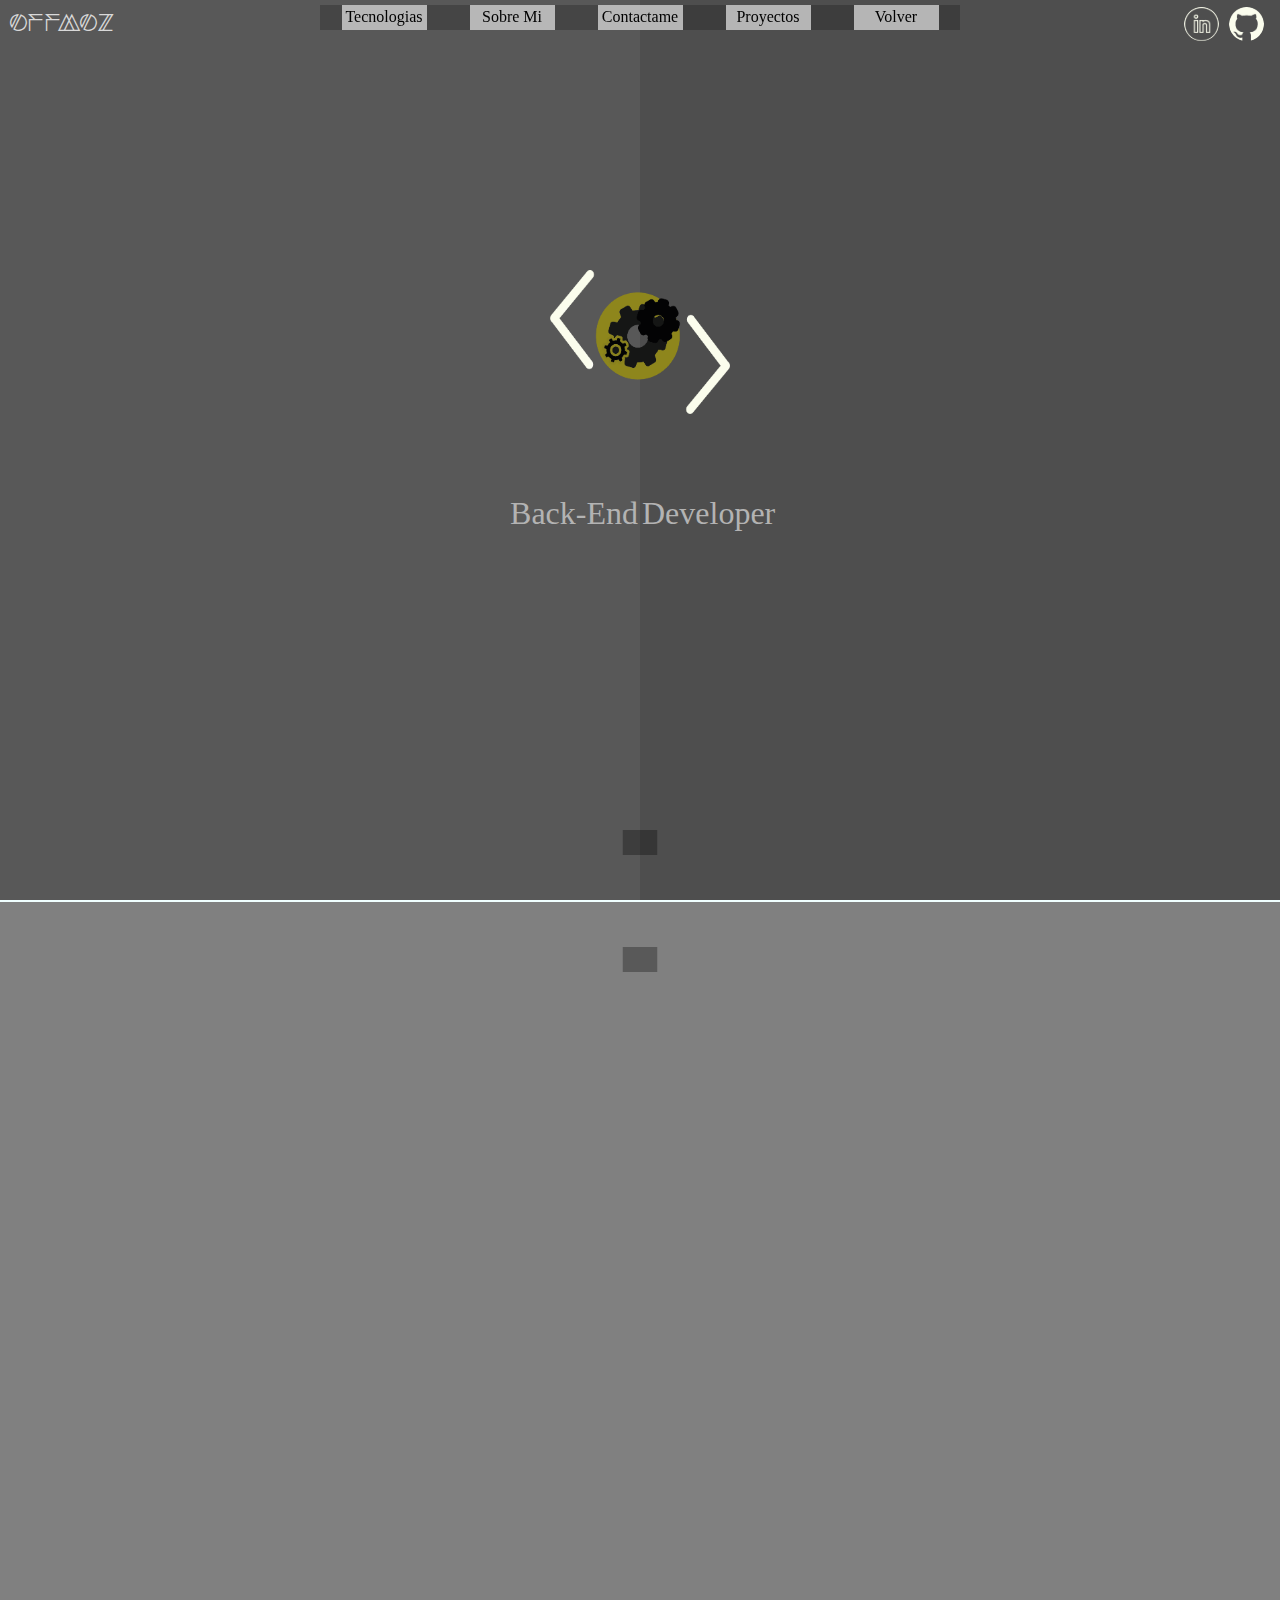
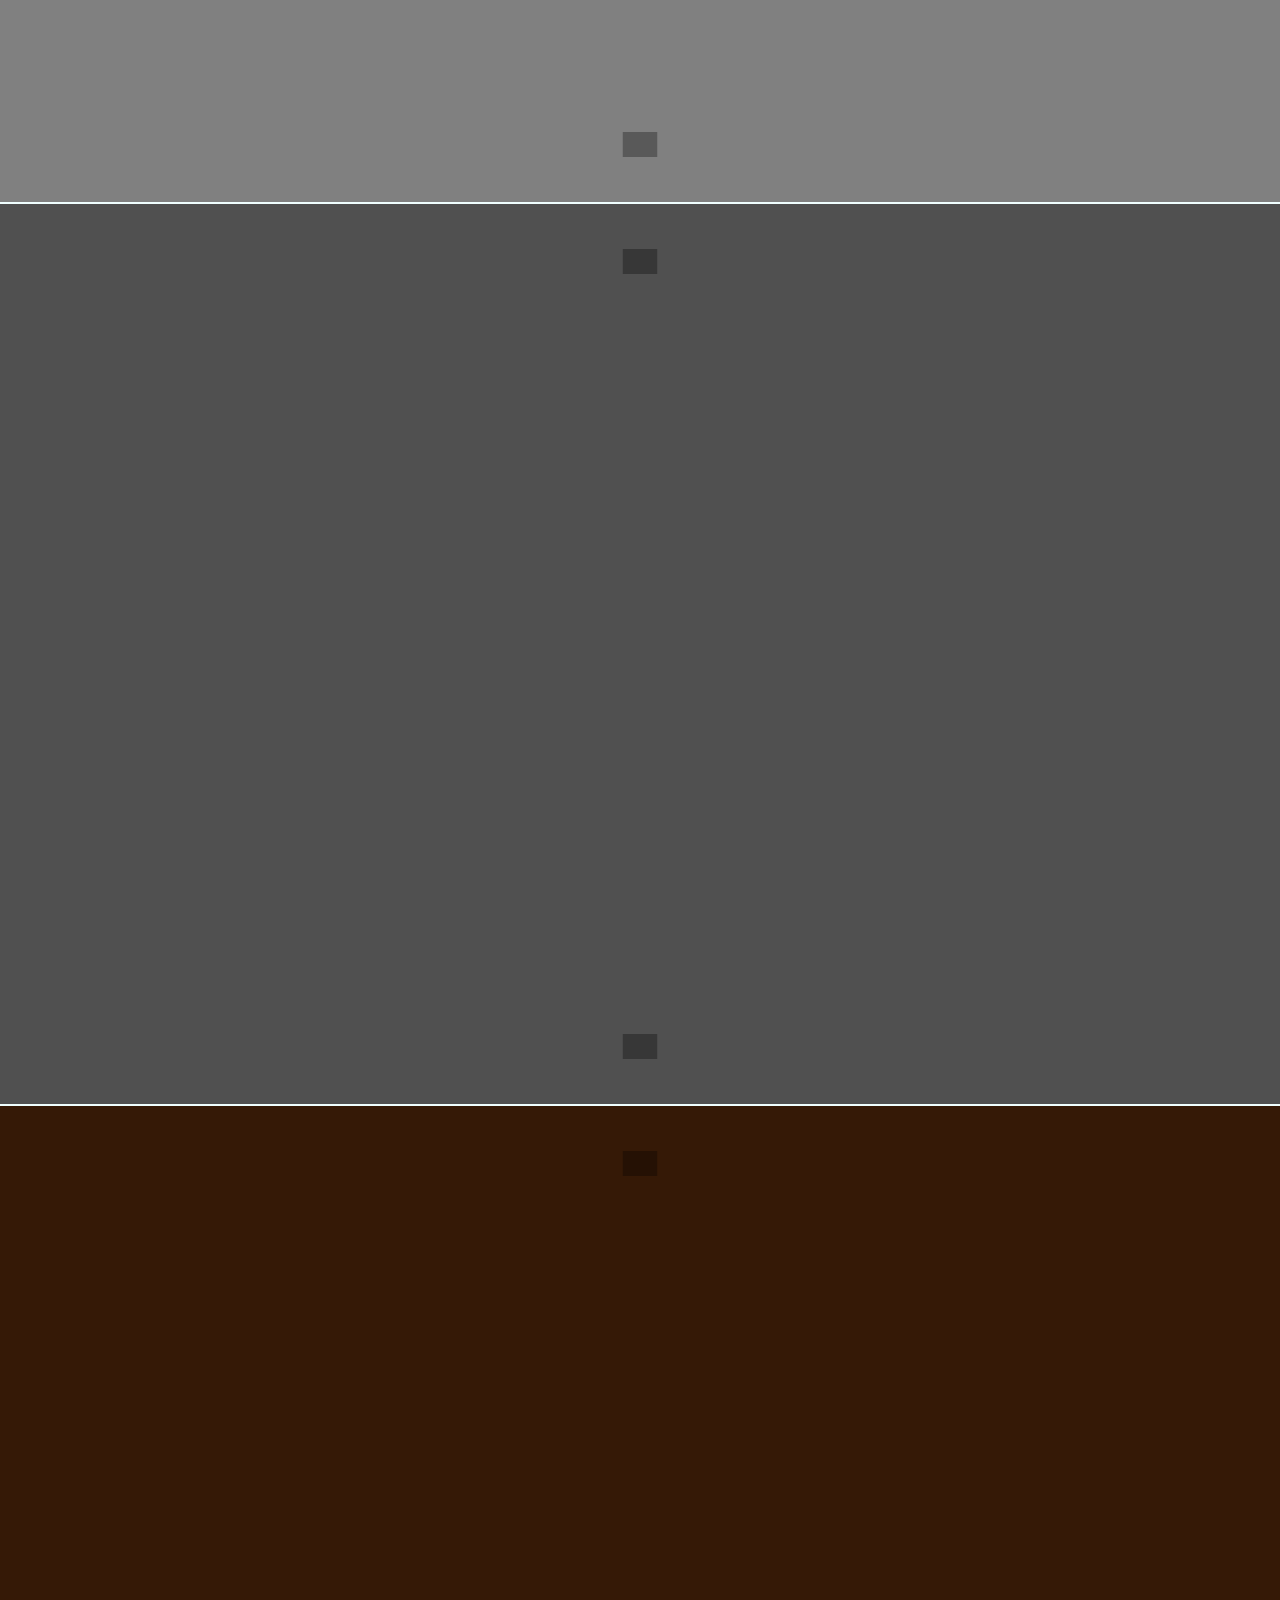
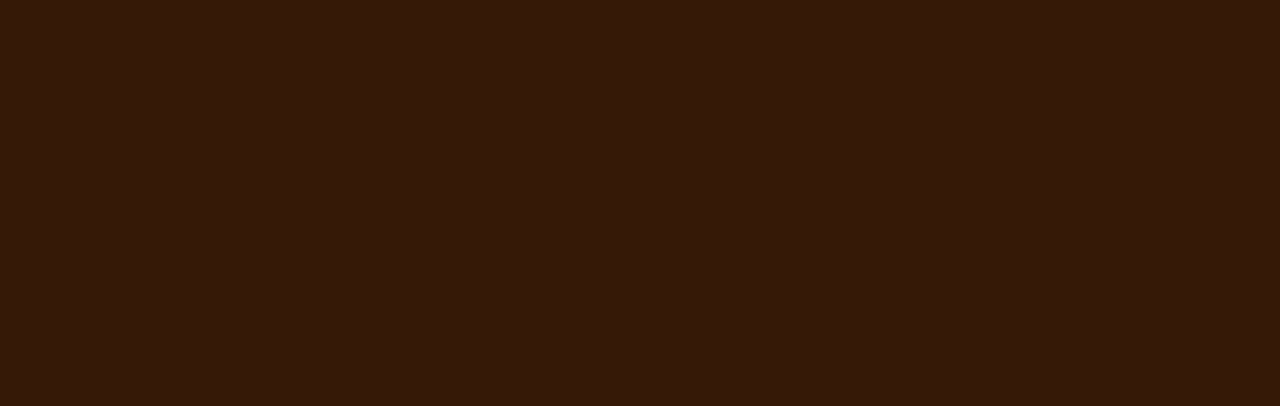
==== docs/index.html @ 3048f891 "Re-Nombre de directorios" ====
<!DOCTYPE html>
<html lang="es" id="HTML-INDEX">
    <head>
        <meta charset="UTF-8">
        <meta http-equiv="X-UA-Compatible" content="IE=edge">
        <meta name="viewport" content="width=device-width, initial-scale=1.0">
        <link rel=StyleSheet href="stl.css" type="text/css">

        <title>Portfolio</title>
    </head>

    <body>

        <div id="bar_Menu" class="bar_Menu_config">
            <div id="contenedor_Flex_BarMenu">
                <a href="#tech_Zone" class="a_BarMenu_Config">Tecnologias</a>
                <a href="#me_Zone" class="a_BarMenu_Config">Sobre Mi</a>
                <a href="mailto:lucastf@gmail.com" class="a_BarMenu_Config">Contactame</a>
                <a href="#proyects_Zone" class="a_BarMenu_Config">Proyectos</a>
                <a href="#head_zone" class="a_BarMenu_Config">Volver</a>
            </div>
        </div>

        <figure id="color_Background_A" class="config_Background">
            <p id="developer">Developer</p>
        </figure>
        <figure id="color_Background_B" class="config_Background">
            <p id="back-End">Back-End</p>
        </figure>

        <section id="head_zone">

                <div id="header_style">

                    <p id="principal_Name">Offmoz</p>


                    <div id="p_Redes">
                        <a class="URL_LinkedIn URL_Config" href="https://www.linkedin.com/in/lucastf" target="_blank"></a>
                        <a class="URL_GitHub URL_Config" href="https://github.com/Offmoz" target="_blank"></a>
                        <!--<a class="URL_Messagge" href="mailto:lucastf.11.01@gmail.com"></a>-->
                    </div>

                </div>
                <figure id="backEnd_Logo"></figure>

                <a id="boton_Relocate_tech_Zone" class="relocate-Config boton_Relocate_Down" href="#tech_Zone"></a>

        </section>





        <section id="tech_Zone" class="zone_Config">
            <a id="boton_Relocate_head_Zone" class="relocate-Config boton_Relocate_Up" href="#head_zone"></a>

            <a id="boton_Relocate_me_Zone" class="relocate-Config boton_Relocate_Down" href="#me_Zone"></a>
        </section>

        <section id="me_Zone" class="zone_Config">
            <a id="boton_Relocate_head_Zone" class="relocate-Config boton_Relocate_Up" href="#tech_Zone"></a>



            <a id="boton_Relocate_proyects_Zone" class="relocate-Config boton_Relocate_Down" href="#proyects_Zone"></a>
        </section>

        <section id="proyects_Zone" class="zone_Config">
            <a id="boton_Relocate_proyects_Zone" class="relocate-Config boton_Relocate_Up" href="#me_Zone"></a>



        </section>

    </body>
</html>
---- docs/stl.css ----
/*----------------------------                                                    CSS INDEX - HEAD_ZONE                                    --------------------------*/
/*-------------------------------------------------------------------------------------------------------------------------------------------------------------------*/
/*-------------------------------------------------------------------------------------------------------------------------------------------------------------------*/
/*-------------------------------------------------------------------------------------------------------------------------------------------------------------------*/
#HTML-INDEX {
    scroll-behavior: smooth;
    overflow: hidden;
}

@font-face {
    font-family: 'Nordic_Alternative_Regular';
    src: url('/src/Nordic_Alternative_Regular.ttf') format("truetype");
    font-weight: normal;
    font-style: normal;
}

body {
    margin: 0;
}

.config_Background {
    position: absolute;
    width: 50%;
    height: 100%;
    margin: 0%;
    z-index: -1;
}
#color_Background_A {
    right: 0;
    background-color: rgb(78, 78, 78);

}
#color_Background_B {
    left: 0;
    background-color: rgb(88, 88, 88);
}

#head_zone {
    margin: 0%;
    height: 100vh;
}
#header_style {
    padding: 10px;
}
#header_style *{
    display: inline-block;
}
#header_style p {
    margin: 0%;
}
#principal_Name {
    font-family: 'Nordic_Alternative_regular';
    font-size: 150%;

    color: rgb(217, 217, 217);
}
#p_Redes {
    float: right;
    margin: 0px;
}



.URL_Config:hover {
    background-color: rgba(182, 220, 255, 0.378);

}
.URL_Config {

    transition: 300ms ease;
    height: 34px;
    width: 35px;
    background-size: cover;
    border-radius: 17px;
    margin: -3px 6px 0px 0px;

}
.URL_GitHub {

    background-image: url('Images/Icons/GitHubLogo.png');

}
.URL_LinkedIn {

    background-image: url('Images/Icons/LinkedInLogo.png');

}
.URL_Messagge {

    height: 30px;
    width: 35px;
    background-size: cover;
    background-image: url('Images/Icons/MensaggeIcon.png')

}


#backEnd_Logo {

    position: absolute;

    width: 180px;
    height: 144px;
    top: 30%;
    left: 50%;
    transform: translateX(-50%);

    margin: 0;

    background-size: 100% 100%;
    background-image: url('Images/Icons/BackEndIcon.png');


    z-index: 3;

}
#back-End {

    position: absolute;

    margin: 0;

    right: 2px;
    top: 55%;

    color: rgb(179, 179, 179);

    font-size: 2rem;

    z-index: 3;


}
#developer {

    position: absolute;

    margin: 0;

    left: 2px;
    top: 55%;

    color: rgb(179, 179, 179);

    font-size: 2rem;

    z-index: 3;


}


.relocate-Config {
    position: absolute;

    width: 35px;
    height: 25px;

    left: 50%;
    transform: translateX(-50%);

}
.boton_Relocate_Down {
    transition: 300ms ease;
    clip-path: polygon(0 0, 100% 0, 100% 100%, 0 100%);

    background-color: rgba(0, 0, 0,0.300);
    bottom: 5%;
}
.boton_Relocate_Down:hover{
    clip-path: polygon(0 0, 100% 0, 50% 100%, 50% 100%);
}

.boton_Relocate_Up {

    transition: 300ms ease;
    clip-path: polygon(0 0, 100% 0, 100% 100%, 0 100%);

    background-color: rgba(0, 0, 0, 0.300);
    top: 5%;

}
.boton_Relocate_Up:hover{
    clip-path: polygon(50% 0, 50% 0, 100% 100%, 0 100%);
}


/*
#limit_seccion_head {

    position: absolute;
    margin: 0%;
    right: 0px;
    bottom: 0px;
    z-index: 100;

    width: 100%;
    height: 5px;
    background-color: rgb(251,253,240);

}
*/
/*----------------------------                                                    CSS INDEX - TECH_ZONE                                    --------------------------*/
/*-------------------------------------------------------------------------------------------------------------------------------------------------------------------*/
/*-------------------------------------------------------------------------------------------------------------------------------------------------------------------*/
/*-------------------------------------------------------------------------------------------------------------------------------------------------------------------*/

.zone_Config {

    position: relative;
    height: 100vh;
    margin: 0;
    border-top: 2.5px solid azure;



}
#tech_Zone {

    background-color: gray;

}
#me_Zone {

    background-color: rgb(80, 80, 80);

}
#proyects_Zone {

    background-color: rgb(53, 25, 6);

}

#bar_Menu {

    position: fixed;
    z-index: 3;

    top: 5px;
    left: 50%;
    transform: translateX(-50%);
    text-align: center;
    text-decoration: none;

    width: 50%;
    height: 25px;

    margin: 0;

    background-color: rgba(0, 0, 0, 0.213);

}
#contenedor_Flex_BarMenu {

    display: flex;
    justify-content: space-around;

}
.a_BarMenu_Config {

    transition: all 300ms ease;

    text-decoration: none;
    text-align: center;
    box-sizing: border-box;
    color: black;

    padding: 3.3px;

    height: 25px;
    width: 85px;

    background-color: rgba(238, 238, 238, 0.679);

}

.a_BarMenu_Config:hover {

    color: rgba(135, 127, 27, 0.515);

    background-color: rgb(238, 238, 238);

}
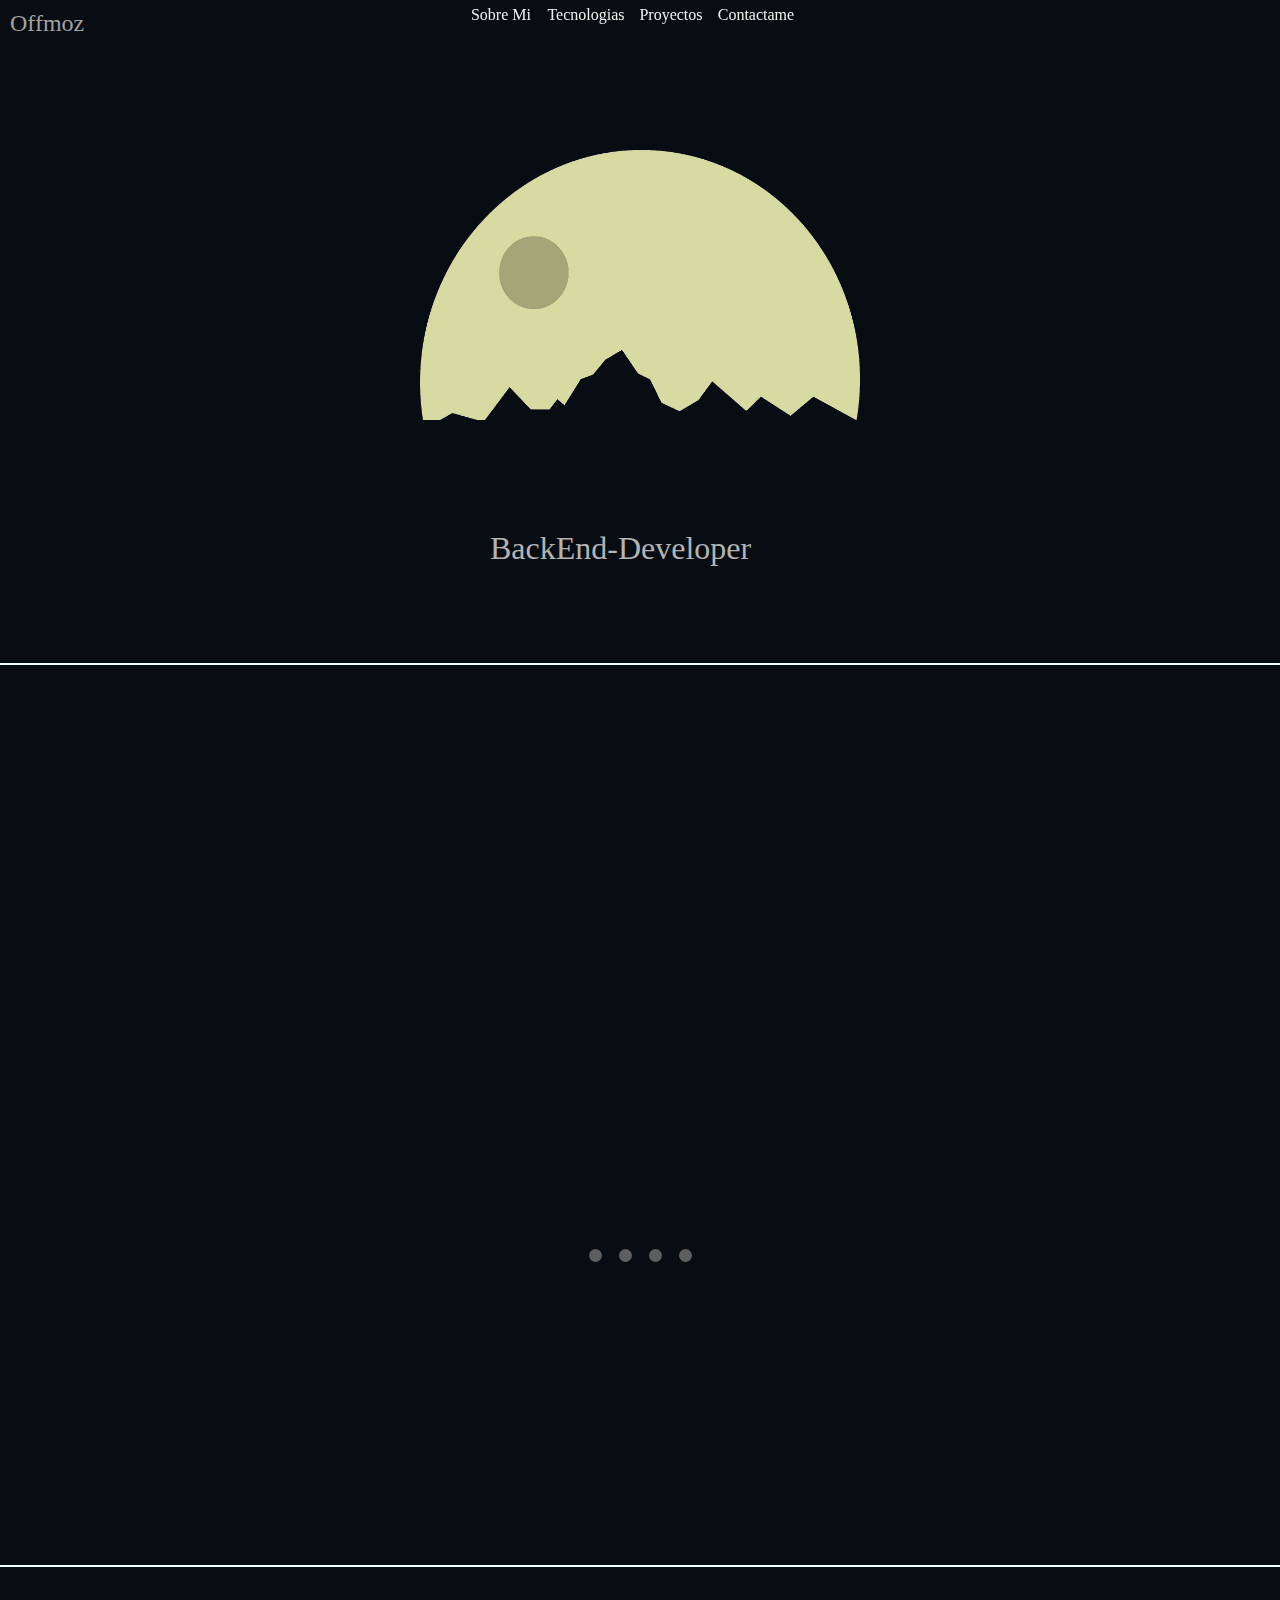
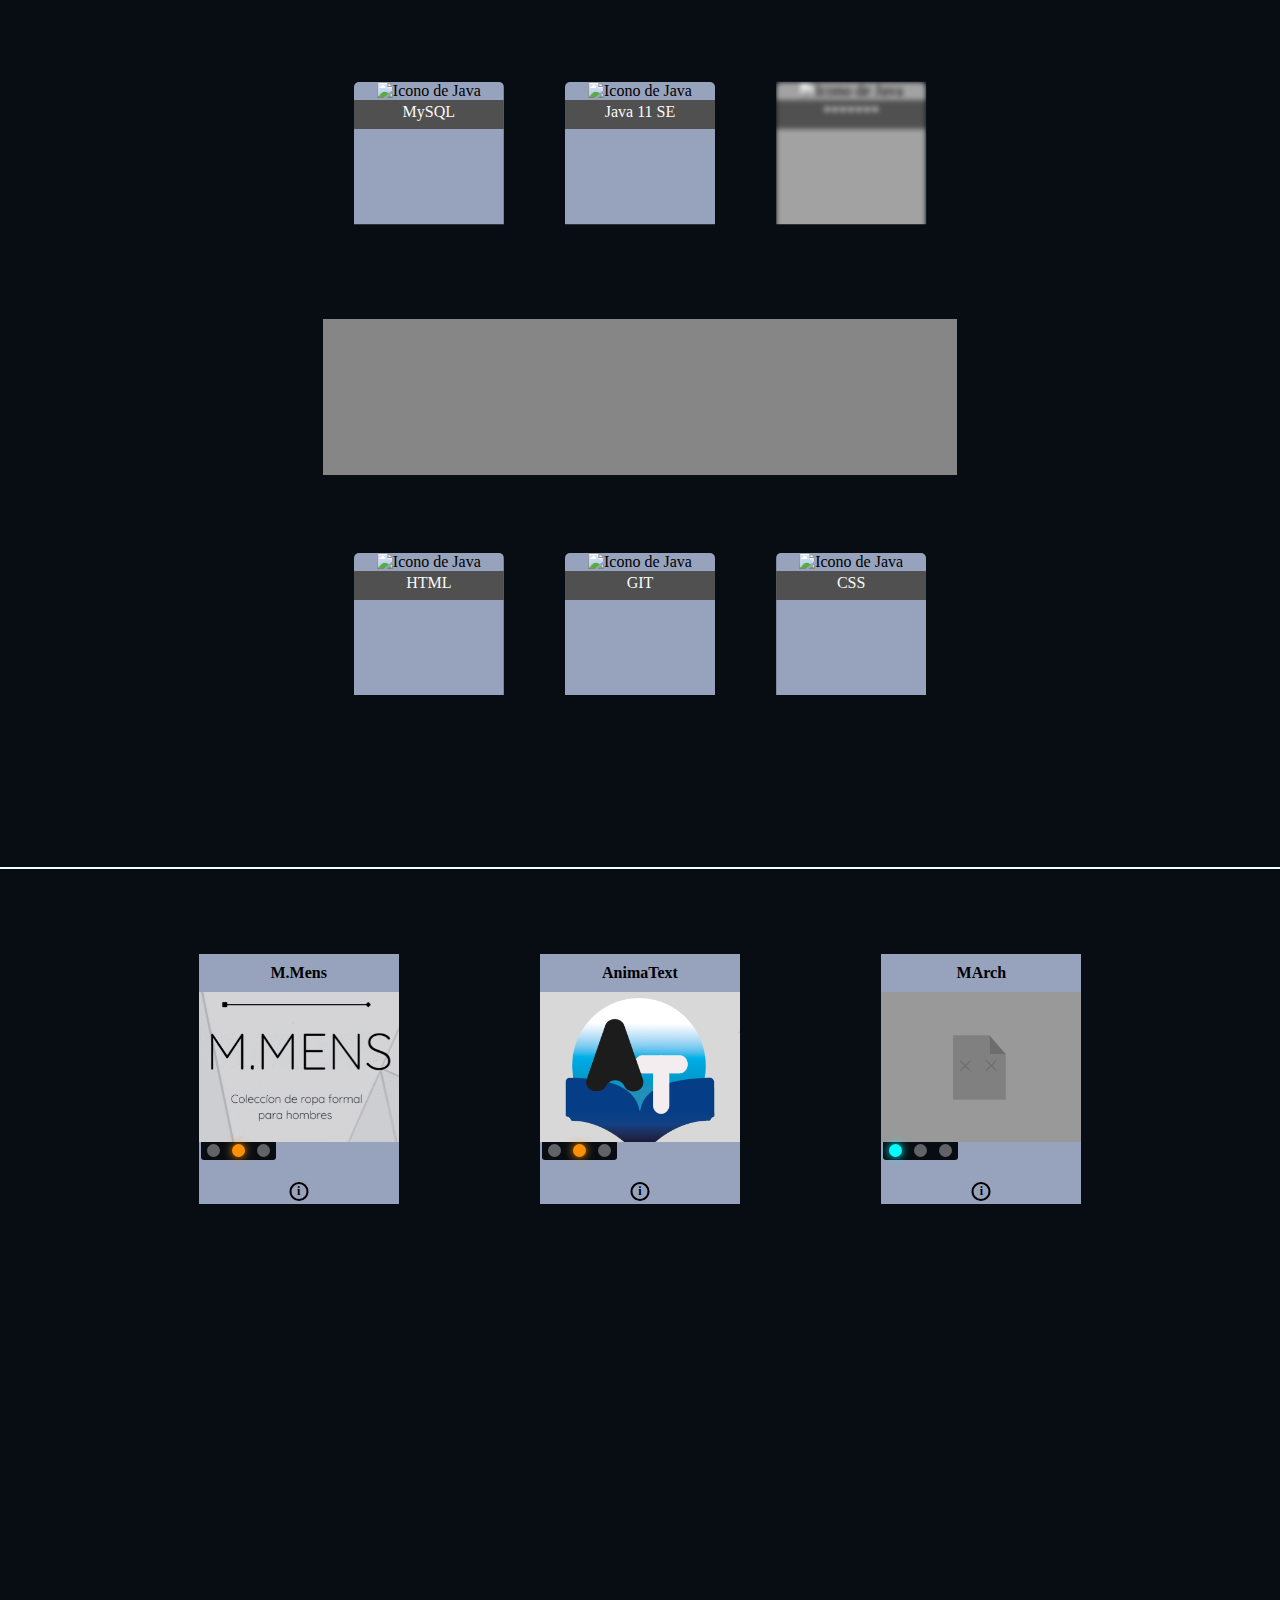
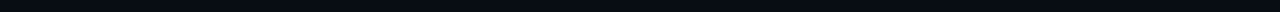
==== commit 6023e09c: "Nuevo estilo dado a la pagina con exito" ====
--- a/docs/index.html
+++ b/docs/index.html
@@ -1,77 +1,222 @@
 <!DOCTYPE html>
 <html lang="es" id="HTML-INDEX">
+
     <head>
         <meta charset="UTF-8">
         <meta http-equiv="X-UA-Compatible" content="IE=edge">
         <meta name="viewport" content="width=device-width, initial-scale=1.0">
-        <link rel=StyleSheet href="stl.css" type="text/css">
-
+        <link rel=StyleSheet href="css/index_Style.css" type="text/css">
         <title>Portfolio</title>
     </head>
 
     <body>
 
-        <div id="bar_Menu" class="bar_Menu_config">
-            <div id="contenedor_Flex_BarMenu">
+        <nav id="bar_Menu" class="bar_Menu_config">
+            <div class="contenedor_Flex_BarMenu">
+                <a href="#me_Zone" class="a_BarMenu_Config">Sobre Mi</a>
                 <a href="#tech_Zone" class="a_BarMenu_Config">Tecnologias</a>
+                <a href="#proyects_Zone" class="a_BarMenu_Config">Proyectos</a>
+                <a href="mailto:lucastf@gmail.com" class="a_BarMenu_Config">Contactame</a>
+            </div>
+        </nav>
+        <nav id="bar_Menu_Buttom_641px" class="bar_Menu_config_641px display_641px">
+            <input class="display_None" id="list_Bar_Menu_Opener" name="list_Bar_Menu" type="radio">
+            <label id="label_Icon_BarMenuOpener" for="list_Bar_Menu_Opener"></label>
+            <!-- <label id="label_Icon_BarMenuOpener" for="list_Bar_Menu_Opener">AAAA</label> -->
+            <div class="bar_Menu_641px">
+                <input class="display_None" id="list_Bar_Menu_Closer" name="list_Bar_Menu" type="radio">
+                <label id="label_Closer_Button" for="list_Bar_Menu_Closer">x</label>
                 <a href="#me_Zone" class="a_BarMenu_Config">Sobre Mi</a>
+                <a href="#tech_Zone" class="a_BarMenu_Config">Tecnologias</a>
+                <a href="#proyects_Zone" class="a_BarMenu_Config">Proyectos</a>
                 <a href="mailto:lucastf@gmail.com" class="a_BarMenu_Config">Contactame</a>
-                <a href="#proyects_Zone" class="a_BarMenu_Config">Proyectos</a>
-                <a href="#head_zone" class="a_BarMenu_Config">Volver</a>
-            </div>
-        </div>
-
-        <figure id="color_Background_A" class="config_Background">
-            <p id="developer">Developer</p>
-        </figure>
-        <figure id="color_Background_B" class="config_Background">
-            <p id="back-End">Back-End</p>
-        </figure>
-
+            </div>
+        </nav>
         <section id="head_zone">
-
-                <div id="header_style">
-
-                    <p id="principal_Name">Offmoz</p>
-
-
-                    <div id="p_Redes">
-                        <a class="URL_LinkedIn URL_Config" href="https://www.linkedin.com/in/lucastf" target="_blank"></a>
-                        <a class="URL_GitHub URL_Config" href="https://github.com/Offmoz" target="_blank"></a>
-                        <!--<a class="URL_Messagge" href="mailto:lucastf.11.01@gmail.com"></a>-->
-                    </div>
-
+            <img id="moon_Art" src="src/Images/BackGrounds/Moon.png" alt="">
+            <div id="header_style">
+                <p id="principal_Name">Offmoz</p>
+                <nav id="p_Redes" class="display_None_641px">
+                    <a class="URL_LinkedIn URL_Config" href="https://www.linkedin.com/in/lucastf" target="_blank"></a>
+                    <a class="URL_GitHub URL_Config" href="https://github.com/Offmoz" target="_blank"></a>
+                </nav>
+            </div>
+            <figure id="backEnd">BackEnd-Developer</figure>
+        </section>
+        <section id="me_Zone" class="zone_Config">
+            <div id="fondo_MeZone" class="background_Image_Config"></div>
+            <input id="metas_Proyectos_B" class="display_None" type="radio" name="me_Target"></input>
+            <input id="general_Me_B" class="display_None" type="radio" name="me_Target"></input>
+            <input id="gustos_Me_B" class="display_None" type="radio" name="me_Target"></input>
+            <input id="estudios_Trabajos_Experiencias_B" class="display_None" type="radio" name="me_Target"></input>
+            <div id="buttons_Content_Flex">
+                <label id="label_Proyectos" for="metas_Proyectos_B" class="me_Switch_Buttons"></label>
+                <label for="general_Me_B" class="me_Switch_Buttons"></label>
+                <label for="gustos_Me_B" class="me_Switch_Buttons"></label>
+                <label for="estudios_Trabajos_Experiencias_B" class="me_Switch_Buttons"></label>
+            </div>
+            <figure id="metas_Proyectos" class="targets_Me_Config">
+                <p>
+                    Como proyecto personal, quiero encontrarme con mi
+                    actual pareja, la cual vive lejos de mi.<br>
+                    Nosotros comenzamos a estudiar con esos fines
+                    buscando un trabajo con esto que nos fascina.
+                </p>
+
+                <br>
+                <p>
+                    Mi proyecto como desarrollador java, principalmente es
+                    "AnimaText", el cual es un programa que redacta o cuenta
+                    cualquier histoia de forma dinamica y divertida.<br>
+                    Lo que busco con el es darles a los lectores, un nuevo
+                    mundo en el cual adentrarse.
+                </p>
+
+                <br>
+                <p>
+                    "HeavenFall" se llamaba un pequeño videojuego de rol
+                    que de interfal tenia la CMD.<br>
+                    Fue mi primer proyecto, desarrollado en C++ con unas cuantas
+                    horas invertidas.
+                </p>
+            </figure>
+            <figure id="general_Me" class="targets_Me_Config">
+                <p>2</p>
+            </figure>
+            <figure id="gustos_Me" class="targets_Me_Config">
+                <p>3</p>
+            </figure>
+            <figure id="estudios_Trabajos_Experiencias" class="targets_Me_Config">
+                <p>4</p>
+            </figure>
+            <!-- <a id="boton_Relocate_tech_Zone" class="relocate-Config boton_Relocate_Down" href="#tech_Zone"></a> -->
+        </section>
+        <section id="tech_Zone" class="zone_Config">
+            <div id="fondo_TechZone" class="background_Image_Config"></div>
+            <!-- <a id="boton_Relocate_proyects_Zone" class="relocate-Config boton_Relocate_Up" href="#me_Zone"></a> -->
+            <div id="content_Flex_Flexs">
+                <div id="content_Tech_A"class="tech_Content_Flex">
+                    <div id="MYSQL_Tech" class="tech_Target_Config">
+                        <img class="iconTech" src="/docs/src/Images/portTechs/mySQL_Tech.png" alt="Icono de Java">
+                        <p class="nameTech">MySQL</p>
+                    </div>
+                    <div id="java_Tech" class="tech_Target_Config">
+                        <img class="iconTech" src="/docs/src/Images/portTechs/javaTech.png" alt="Icono de Java">
+                        <p class="nameTech">Java 11 SE</p>
+                    </div>
+                    <div id="JavaScript_Tech" class="tech_Target_Config">
+                        <img class="iconTech" src="/docs/src/Images/portTechs/javaScript_Tech.png" alt="Icono de Java">
+                        <p class="nameTech">*******</p>
+                    </div>
                 </div>
-                <figure id="backEnd_Logo"></figure>
-
-                <a id="boton_Relocate_tech_Zone" class="relocate-Config boton_Relocate_Down" href="#tech_Zone"></a>
-
-        </section>
-
-
-
-
-
-        <section id="tech_Zone" class="zone_Config">
-            <a id="boton_Relocate_head_Zone" class="relocate-Config boton_Relocate_Up" href="#head_zone"></a>
-
-            <a id="boton_Relocate_me_Zone" class="relocate-Config boton_Relocate_Down" href="#me_Zone"></a>
-        </section>
-
-        <section id="me_Zone" class="zone_Config">
-            <a id="boton_Relocate_head_Zone" class="relocate-Config boton_Relocate_Up" href="#tech_Zone"></a>
-
-
-
-            <a id="boton_Relocate_proyects_Zone" class="relocate-Config boton_Relocate_Down" href="#proyects_Zone"></a>
-        </section>
-
+                <figure class="info_Config">
+                </figure>
+                <div id="content_Tech_B" class="tech_Content_Flex">
+                    <div id="HTML_Tech" class="tech_Target_Config">
+                        <img class="iconTech" src="/docs/src/Images/portTechs/htmlTech.png" alt="Icono de Java">
+                        <p class="nameTech">HTML</p>
+                    </div>
+                    <div id="GIT_Tech" class="tech_Target_Config">
+                        <img class="iconTech" src="/docs/src/Images/portTechs/gitTech.png" alt="Icono de Java">
+                        <p class="nameTech">GIT</p>
+                    </div>
+                    <div id="CSS_Tech" class="tech_Target_Config">
+                        <img class="iconTech" src="/docs/src/Images/portTechs/cssTech.png" alt="Icono de Java">
+                        <p class="nameTech">CSS</p>
+                    </div>
+                </div>
+            </div>
+            <!-- <a id="boton_Relocate_proyects_Zone" class="relocate-Config boton_Relocate_Down" href="#proyects_Zone"></a> -->
+        </section>
         <section id="proyects_Zone" class="zone_Config">
-            <a id="boton_Relocate_proyects_Zone" class="relocate-Config boton_Relocate_Up" href="#me_Zone"></a>
-
-
-
-        </section>
-
+            <div id="fondo_ProyectZone" class="background_Image_Config"></div>
+            <span id="proyect_Content_Flex">
+                <article class="gadget_Proyect_Config">
+                    <h4>M.Mens</h4>
+                    <img class="proyect_Image" src="src/Images/Proyect Images/M_Mens_Proyect.PNG" alt="Captura del Home de M.Mens">
+                    <figure class="status_Proyect_Bar">
+                        <figure class="status_Proyect_Circle_Null circle_Status_Config"></figure>
+                        <figure class="status_Proyect_Circle_Progress circle_Status_Config"></figure>
+                        <figure class="status_Proyect_Circle_Null circle_Status_Config"></figure>
+                    </figure>
+                    <nav class="url_Gadgets">
+                        <a class="URL_GitHub" href="https://github.com/Offmoz" target="_blank"></a>
+                    </nav>
+                    <p id="info_MensI" class="info_i">
+                        i
+                        <p id="info_Mens" class="info_Target">
+                            <br>
+                            Tienda de ropa formal.<br>
+                            <br>
+                            Un proyecto hecho entre<br>
+                            4 personas, esta en<br>
+                            proceso de ser una tienda<br>
+                            virtual de ropa para<br>
+                            hombres<br>
+                            <br>
+                            Esta hecho con:<br>
+                            HTML.<br>
+                            CSS.<br>
+                            JS.<br>
+                            BD SQL.<br>
+                        </p>
+                    </p>
+                </article>
+                <article class="gadget_Proyect_Config">
+                    <h4>AnimaText</h4>
+                    <img class="proyect_Image" src="src/Images/Proyect Images/AnimaText_Proyect.png" alt="Captura del Home de M.Mens">
+                    <figure class="status_Proyect_Bar">
+                        <figure class="status_Proyect_Circle_Null circle_Status_Config"></figure>
+                        <figure class="status_Proyect_Circle_Progress circle_Status_Config"></figure>
+                        <figure class="status_Proyect_Circle_Null circle_Status_Config"></figure>
+                    </figure>
+                    <nav class="url_Gadgets">
+                        <a class="URL_GitHub" href="https://github.com/Offmoz" target="_blank"></a>
+                    </nav>
+                    <p id="info_MensI" class="info_i">
+                        i
+                        <p id="info_Mens" class="info_Target">
+                            <br>
+                            Redactador dinamico.<br>
+                            Este programa esta <br>
+                            hecho para lectores <br>
+                            que quieran probar algo<br>
+                            nuevo a la hora de ver<br>
+                            sus hitorias.<br>
+                            <br>
+                            Esta hecho con:<br>
+                            Java (no frameworks).<br>
+                        </p>
+                    </p>
+                </article>
+                <article class="gadget_Proyect_Config">
+                    <h4>MArch</h4>
+                    <img class="proyect_Image" src="src/Images/BackGrounds/ErrImg.png" alt="Captura del Home de M.Mens">
+                    <figure class="status_Proyect_Bar">
+                        <figure class="status_Proyect_Circle_Idea  circle_Status_Config"></figure>
+                        <figure class="status_Proyect_Circle_Null circle_Status_Config"></figure>
+                        <figure class="status_Proyect_Circle_Null circle_Status_Config"></figure>
+                    </figure>
+                    <p id="info_MensI" class="info_i">
+                        i
+                        <p id="info_Mens" class="info_Target">
+                            <br>
+                            MArch es un gestor de<br>
+                            arcivos en carpetas,<br>
+                            basicamente te ordena<br>
+                            la carpeta que<br>
+                            selecciones y mueve<br>
+                            los archivos de forma<br>
+                            odenada a la ruta que<br>
+                            tengas a disposicion<br>
+                            filtrando entre<br>
+                            extenciones<br>
+                            <br>
+                            Estara hecho con Java.
+                        </p>
+                    </p>
+                </article>
+            </span>
+        </section>
     </body>
 </html>--- a/docs/css/index_Style.css
+++ b/docs/css/index_Style.css
@@ -0,0 +1,654 @@
+/*----------------------------                                                    CSS INDEX - HEAD_ZONE                                    --------------------------*/
+/*-------------------------------------------------------------------------------------------------------------------------------------------------------------------*/
+/*-------------------------------------------------------------------------------------------------------------------------------------------------------------------*/
+/*-------------------------------------------------------------------------------------------------------------------------------------------------------------------*/
+#HTML-INDEX {
+    scroll-behavior: smooth;
+
+}
+
+:root {
+    --general-Background-Color: rgb( 8, 13, 19);
+
+    --status-Color-Shadow-Completed: 0 0 10px rgb(0, 255, 0);
+    --status-Color-Completed: rgb(0, 255, 0);
+
+    --status-Color-Shadow-Progress: 0 0 10px rgb(255, 145, 0);
+    --status-Color-Progress: rgb(255, 145, 0);
+
+    --status-Color-Shadow-Idea: 0 0 10px rgb(0, 255, 255);
+    --status-Color-Idea: rgb(0, 255, 255);
+
+    --status-Color-Null: rgba(172, 172, 172, 0.548);
+
+    --gadgets-Color: #97a3bd;
+}
+
+@font-face {
+    font-family: 'QuickSandM';
+    src: url('/docs/src/Fonts/Ttf/Quicksand.ttf') format("truetype");
+    font-weight: normal;
+    font-style: normal;
+}
+@font-face {
+    font-family: 'Nordic_Alternative_Regular';
+    src: url('/docs/src/Fonts/Ttf/Nordic_Alternative_Regular.ttf') format("truetype");
+    font-weight: normal;
+    font-style: normal;
+}
+@font-face {
+    font-family: 'Flow_Rounded';
+    src: url('/docs/src/Fonts/Ttf/FlowRounded.ttf') format("truetype");
+    font-weight: normal;
+    font-style: normal;
+}
+
+body {
+    font-family: 'QuickSandM';
+    margin: 0;
+}
+
+.display_None {
+    display: none;
+}
+
+.background_Image_Config {
+    position: absolute;
+    height: 100%;
+    width: 100%;
+    z-index: -1;
+}
+
+#bar_Menu {
+    position: fixed;
+    z-index: 100;
+    top: 1px;
+    left: 49.1%;
+    transform: translateX(-50%);
+    text-align: center;
+    text-decoration: none;
+    width: 50%;
+    max-width: 340px;
+    height: 30px;
+    margin: 0;
+    background-color: rgba(255, 255, 255, 0);
+}
+#bar_Menu_Buttom_641px {
+    position: fixed;
+    z-index: 3;
+    left: 100%;
+    transform: translateX(-100%);
+    width: 35px;
+    height: 40px;
+    margin: 0;
+    padding-left: 11px;
+    background-color: rgba(0, 0, 0, 0);
+}
+#label_Icon_BarMenuOpener {
+    display: inline-block;
+    margin: 0 0 40px -11px;
+    width: 45px;
+    height: 34px;
+    cursor: pointer;
+    background-size: 100% 100%;
+    background-image: url('/docs/src/Images/Icons/list_Icon.png');
+    /* -webkit-user-select: none;
+    -moz-user-select: none;
+    -ms-user-select: none;
+    user-select: none; */
+}
+.bar_Menu_641px {
+    position: absolute;
+    display: flex;
+    flex-direction: column;
+    justify-content: space-around;
+    transition: all 300ms ease;
+    top: 0;
+    left: 46px;
+    width: 200px;
+    height: 250px;
+    background-color: rgba(179, 179, 179, 0);
+    text-align: center;
+
+}
+#label_Closer_Button {
+    font-size: 27px;
+    color: rgb(242, 242, 242);
+    cursor: pointer;
+}
+#label_Closer_Button:hover {
+    background-color: rgba(0, 0, 0, 0.878);
+    color: rgb(179, 179, 179);
+}
+.display_641px {
+    visibility: hidden;
+}
+.display_None_641px {
+    display: block;
+}
+#oultador {
+    position: fixed;
+    z-index: 4;
+    top: 0;
+    left: 100%;
+    transform: translateX(-100%);
+    width: 35px;
+    height: 40px;
+    margin: 0;
+    padding-left: 11px;
+    background-color: var(--general-Background-Color);
+}
+@media (max-width: 641px){
+    #bar_Menu {
+        display: none;
+    }
+    .display_None_641px{
+        visibility: hidden;
+    }
+    .display_641px{
+        visibility: visible;
+    }
+}
+#list_Bar_Menu_Opener:checked ~ .bar_Menu_641px {
+    left: -154.51px;
+    z-index: 5;
+}
+#list_Bar_Menu_Opener:checked ~ #label_Icon_BarMenuOpener{
+    visibility: hidden;
+}
+
+
+
+.contenedor_Flex_BarMenu {
+    display: flex;
+}
+.a_BarMenu_Config {
+    transition: all 150ms ease;
+    text-decoration: none;
+    text-align: center;
+    box-sizing: border-box;
+    color: rgb(240, 240, 240);
+    padding: 4.5px 0 0 0;
+    height: 30px;
+    width: 90px;
+    z-index: 100;
+}
+@media (max-width:641px) {
+    .a_BarMenu_Config {
+        transition: all 150ms ease;
+        text-decoration: none;
+        box-sizing: border-box;
+        color: rgb(243, 243, 243);
+        padding: 17px 0 0 0;
+        height: 60px;
+        width: 100%;
+    }
+}
+.a_BarMenu_Config:hover {
+    background-color: rgba(255, 255, 255, 0);
+    color: rgb(126, 126, 126);
+}
+
+#head_zone {
+    position: relative;
+    margin: 0%;
+    height: 663px;
+    background-color: var(--general-Background-Color);
+}
+#header_style {
+    padding: 10px;
+}
+#header_style *{
+    display: inline-block;
+}
+#header_style p {
+    margin: 0%;
+}
+#principal_Name {
+    font-family: 'Nordic_Alternative_regular';
+    font-size: 150%;
+
+    color: rgb(162, 162, 162);
+}
+#p_Redes {
+    float: right;
+    margin: 0px;
+}
+
+.URL_Config:hover {
+    background-color: rgba(182, 220, 255, 0.378);
+
+}
+.URL_Config {
+    transition: 300ms ease;
+    height: 34px;
+    width: 35px;
+    background-size: cover;
+    border-radius: 17px;
+    margin: -3px 6px 0px 0px;
+}
+.URL_GitHub {
+    background-image: url('/docs/src/Images/Icons/GitHubLogo.png');
+}
+.URL_LinkedIn {
+    background-image: url('/docs/src/Images/Icons/LinkedInLogo.png');
+}
+
+#moon_Art {
+    position: absolute;
+    background-size: cover;
+    width: 440px;
+    height: 270px;
+    margin: 150px 0 0 50%;
+    transform: translateX(-50%);
+}
+
+#backEnd{
+    position: absolute;
+    margin: 0;
+    width: 300px;
+    top: 80%;
+    left: 50%;
+    transform: translateX(-50%);
+    color: rgb(179, 179, 179);
+    font-size: 2rem;
+    z-index: 3;
+}
+
+.relocate-Config {
+    position: absolute;
+
+    width: 35px;
+    height: 25px;
+
+    left: 50%;
+    transform: translateX(-50%);
+
+}
+.boton_Relocate_Down {
+    transition: 300ms ease;
+    clip-path: polygon(0 0, 100% 0, 100% 100%, 0 100%);
+
+    background-color: rgba(0, 0, 0,0.300);
+    bottom: 5%;
+}
+.boton_Relocate_Down:hover{
+    clip-path: polygon(0 0, 100% 0, 50% 100%, 50% 100%);
+}
+
+.boton_Relocate_Up {
+
+    transition: 300ms ease;
+    clip-path: polygon(0 0, 100% 0, 100% 100%, 0 100%);
+
+    background-color: rgba(0, 0, 0, 0.300);
+    top: 5%;
+
+}
+.boton_Relocate_Up:hover{
+    clip-path: polygon(50% 0, 50% 0, 100% 100%, 0 100%);
+}
+
+/*----------------------------                                                    CSS INDEX - ME_ZONE                                      --------------------------*/
+/*-------------------------------------------------------------------------------------------------------------------------------------------------------------------*/
+/*-------------------------------------------------------------------------------------------------------------------------------------------------------------------*/
+/*-------------------------------------------------------------------------------------------------------------------------------------------------------------------*/
+
+#fondo_MeZone {
+    background-image: url('/docs/src/Images/BackGrounds/SkyB.png');
+}
+
+#buttons_Content_Flex {
+    display: flex;
+    justify-content: space-around;
+    box-sizing: border-box;
+    width: 120px;
+    height: 25px;
+    margin: 580px 0 0 50% ;
+    padding: 4px 0 4px 0;
+    transform: translateX(-50%);
+}
+.me_Switch_Buttons {
+    transition: all 150ms ease;
+    background-color: rgba(133, 133, 133, 0.679);
+    padding: 0 2px 0 2px;
+    border-radius: 100%;
+    width: 13px;
+    height: 13px;
+    box-sizing: border-box;
+}
+.me_Switch_Buttons:hover {
+    background-color: rgba(63, 63, 63, 0.802);
+    cursor: pointer;
+}
+
+#metas_Proyectos_B:checked ~ #metas_Proyectos{
+    visibility: visible;
+}
+#general_Me_B:checked ~ #general_Me{
+    visibility: visible;
+}
+#gustos_Me_B:checked ~ #gustos_Me {
+    visibility: visible;
+}
+#estudios_Trabajos_Experiencias_B:checked ~ #estudios_Trabajos_Experiencias{
+    visibility: visible;
+}
+
+.targets_Me_Config {
+    position: absolute;
+    transition: all 150ms ease;
+    min-width: 400px;
+    width: 29.90%;
+    max-height: 400px;
+    min-height: 70%;
+    margin: 0;
+    border-radius: 3px;
+    top: 10%;
+    left: 50%;
+    transform: translateX(-50%);
+    color: rgb(0, 0, 0);
+    background-color: var(--gadgets-Color);
+    visibility: hidden;
+}
+@media (max-width: 360px){
+    .targets_Me_Config{
+        min-width: 340px;
+        max-height: 400px;
+    }
+    #fondo_MeZone {
+        width: 100%;
+        height: 100%;
+    }
+    #moon_Art {
+        width: 340px;
+        height: 200px;
+    }
+}
+
+
+/*----------------------------                                                    CSS INDEX - TECH_ZONE                                    --------------------------*/
+/*-------------------------------------------------------------------------------------------------------------------------------------------------------------------*/
+/*-------------------------------------------------------------------------------------------------------------------------------------------------------------------*/
+/*-------------------------------------------------------------------------------------------------------------------------------------------------------------------*/
+
+#fondo_TechZone {
+    background-image: url('/docs/src/Images/BackGrounds/SkyB.png');
+}
+.zone_Config {
+
+    position: relative;
+    height: 100vh;
+    min-height: 663px;
+    margin: 0;
+    border-top: 2.5px solid azure;
+
+}
+#content_Flex_Flexs {
+    display: flex;
+    height: 80%;
+
+    margin-top: 70px;
+    flex-direction: column;
+    align-items: center;
+    justify-content: space-around;
+}
+
+.tech_Content_Flex {
+    display: flex;
+    width: 49.5%;
+    min-width: 470px;
+    max-width: 700px;
+    height: 23.85%;
+    min-height: 155px;
+    justify-content: space-around;
+    padding-top: 12px;
+}
+@media (max-width: 360px){
+    .tech_Content_Flex{
+        min-width: 360px;
+        min-height: 155px;
+    }
+}
+.tech_Target_Config {
+    transition: all 200ms ease;
+    box-sizing: border-box;
+    width: 150px;
+    min-width: 141px;
+    min-height: 141px;
+    margin: 0 1px 0 1px;
+    clip-path: polygon(0 0, 100% 0, 100% 83%, 0 83%);
+    border-radius: 5px;
+    text-align: center;
+    vertical-align: super;
+    background-color: var(--gadgets-Color);
+}
+@media (max-width: 360px){
+    .tech_Target_Config{
+        width: 120px;
+        min-width: 100px;
+        height: 101px;
+        min-height: 141px;
+    }
+}
+.tech_Target_Config:hover {
+
+    clip-path: polygon(0 0, 100% 0, 100% 100%, 0 100%);
+    margin: 0 15px 0 15px;
+    background-color: #a8b8dc;
+
+}
+
+
+.info_Config {
+
+    width: 49.5%;
+    min-width: 470px;
+    max-width: 700px;
+    height: 21.7%;
+    min-height: 140px;
+
+    background-color: rgba(151, 151, 151, 0.878);
+    border: 1.5px ;
+    color: white;
+
+    box-sizing: border-box;
+
+    margin: 0;
+    z-index: 2;
+
+}
+@media (max-width: 360px){
+    .info_Config{
+        min-width: 300px;
+        height: 21.7%;
+        min-height: 140px;
+    }
+}
+.info_P_Config {
+
+    transition: all 100ms ease;
+    position: absolute;
+    visibility: hidden;
+
+    color: white;
+
+    top: 40%;
+    margin-left: -25%;
+
+    box-sizing: border-box;
+
+    margin: 0;
+    z-index: 3;
+
+}
+
+#JavaScript_Tech {
+    filter: blur(2.5px) grayscale(9);
+}
+.iconTech {
+    width: 85%;
+    height: 81%;
+}
+.nameTech {
+    height: 17%;
+    margin: 0;
+    line-height: 155%;
+    text-align: center;
+    vertical-align: middle;
+    color: rgb(250, 250, 250);
+    background-color: rgb(80, 80, 80);
+}
+
+/*----------------------------                                                    CSS INDEX - PROYECTS_ZONE                                --------------------------*/
+/*-------------------------------------------------------------------------------------------------------------------------------------------------------------------*/
+/*-------------------------------------------------------------------------------------------------------------------------------------------------------------------*/
+/*-------------------------------------------------------------------------------------------------------------------------------------------------------------------*/
+
+#proyects_Zone {
+    min-height: 663px;
+    height: 100%;
+    background-color: rgb( 8, 13, 19);
+}
+/* #fondo_ProyectZone {
+    background-image: url('/docs/src/Images/BackGrounds/SkyB.png');
+} */
+
+
+
+#proyect_Content_Flex {
+    display: flex;
+    flex-wrap:wrap;
+    justify-content: space-around;
+
+    width: 80%;
+    min-height: 663px;
+    margin: 70px 0 0 10%;
+    padding: 5px 0 5px 0;
+}
+
+
+.gadget_Proyect_Config {
+    position: relative;
+    display: inline-block;
+    text-align: center;
+    width: 200px;
+    height: 250px;
+    margin: 10px 0 10px 0;
+    background-color: var(--gadgets-Color);
+    color: rgb(0, 0, 0);
+}
+.gadget_Proyect_Config h4 {
+    margin: 10px 0 10px 0;
+}
+.gadget_Proyect_Config .proyect_Image {
+    box-sizing: border-box;
+    width: 200px;
+    height: 150px;
+    object-fit: cover;
+    object-position: top;
+}
+
+.status_Proyect_Bar {
+    display: flex;
+    justify-content: space-around;
+    width: 75px;
+    height: 18px;
+    margin: -6px 0 0 2px;
+    padding-top: 1.8px;
+    border-radius: 3px;
+    background-color: rgb( 8, 13, 19);
+}
+.circle_Status_Config {
+    width: 13px;
+    height: 13px;
+    margin: 2px;
+    border-radius: 100%;
+}
+.status_Proyect_Circle_Null{
+    background-color: var(--status-Color-Null);
+}
+.status_Proyect_Circle_Completed {
+    background-color: var(--status-Color-Completed);
+    box-shadow: var(--status-Color-Shadow-Completed);
+}
+.status_Proyect_Circle_Progress {
+    background-color: var(--status-Color-Progress);
+    box-shadow: var(--status-Color-Shadow-Progress);
+}
+.status_Proyect_Circle_Idea{
+    background-color: var(--status-Color-Idea);
+    box-shadow: var(--status-Color-Shadow-Idea);
+}
+
+.content_Flex_Technologies_Used {
+    position: absolute;
+    display: flex;
+    margin-top: 15px;
+    height: 25px;
+    background-color: rgb( 8, 13, 19);
+}
+.tech_Content {
+    box-sizing: border-box;
+    width: 25px;
+    height: 25px;
+    vertical-align: super;
+}
+
+
+.info_i {
+    position: relative;
+    cursor: help;
+    margin: 22px 0 0 50%;
+    transform: translateX(-50%);
+    width: 15px;
+    font-size:  12px;
+    font-weight: bolder;
+    border-radius: 100%;
+    border: 2px solid black;
+}
+#info_MensI:hover ~ #info_Mens{
+    opacity: 1;
+    display:block;
+}
+.info_Target {
+    position: absolute;
+    float: center;
+    text-align: left;
+    box-sizing: border-box;
+    margin: 0 0 0 50%;
+    transform: translateX(-50%);
+    clip-path: polygon(0 10%,40% 10%,50% 0, 60% 10%, 100% 10%, 100% 100%, 0 100%);
+    padding: 15px 5px 5px 5px;
+    border-radius: 5px;
+    min-width: 200px;
+    background-color: rgb(255, 244, 223);
+    color:rgb(0, 0, 0);
+    z-index: 50;
+    opacity: 0;
+    display: none;
+    transition: all 200ms;
+}
+@media (max-width: 766px) {
+    .info_i {
+        visibility: hidden;
+    }
+    .info_Target{
+        display: none;
+    }
+}
+
+.url_Gadgets {
+    margin: -15px 0 0 0;
+    float: right;
+}
+.url_Gadgets a {
+    display: inline-block;
+    box-sizing: border-box;
+    transition: 300ms ease;
+    height: 25px;
+    width: 25px;
+    background-size: cover;
+    border-radius: 17px;
+    margin: 0 2px 0 0;
+}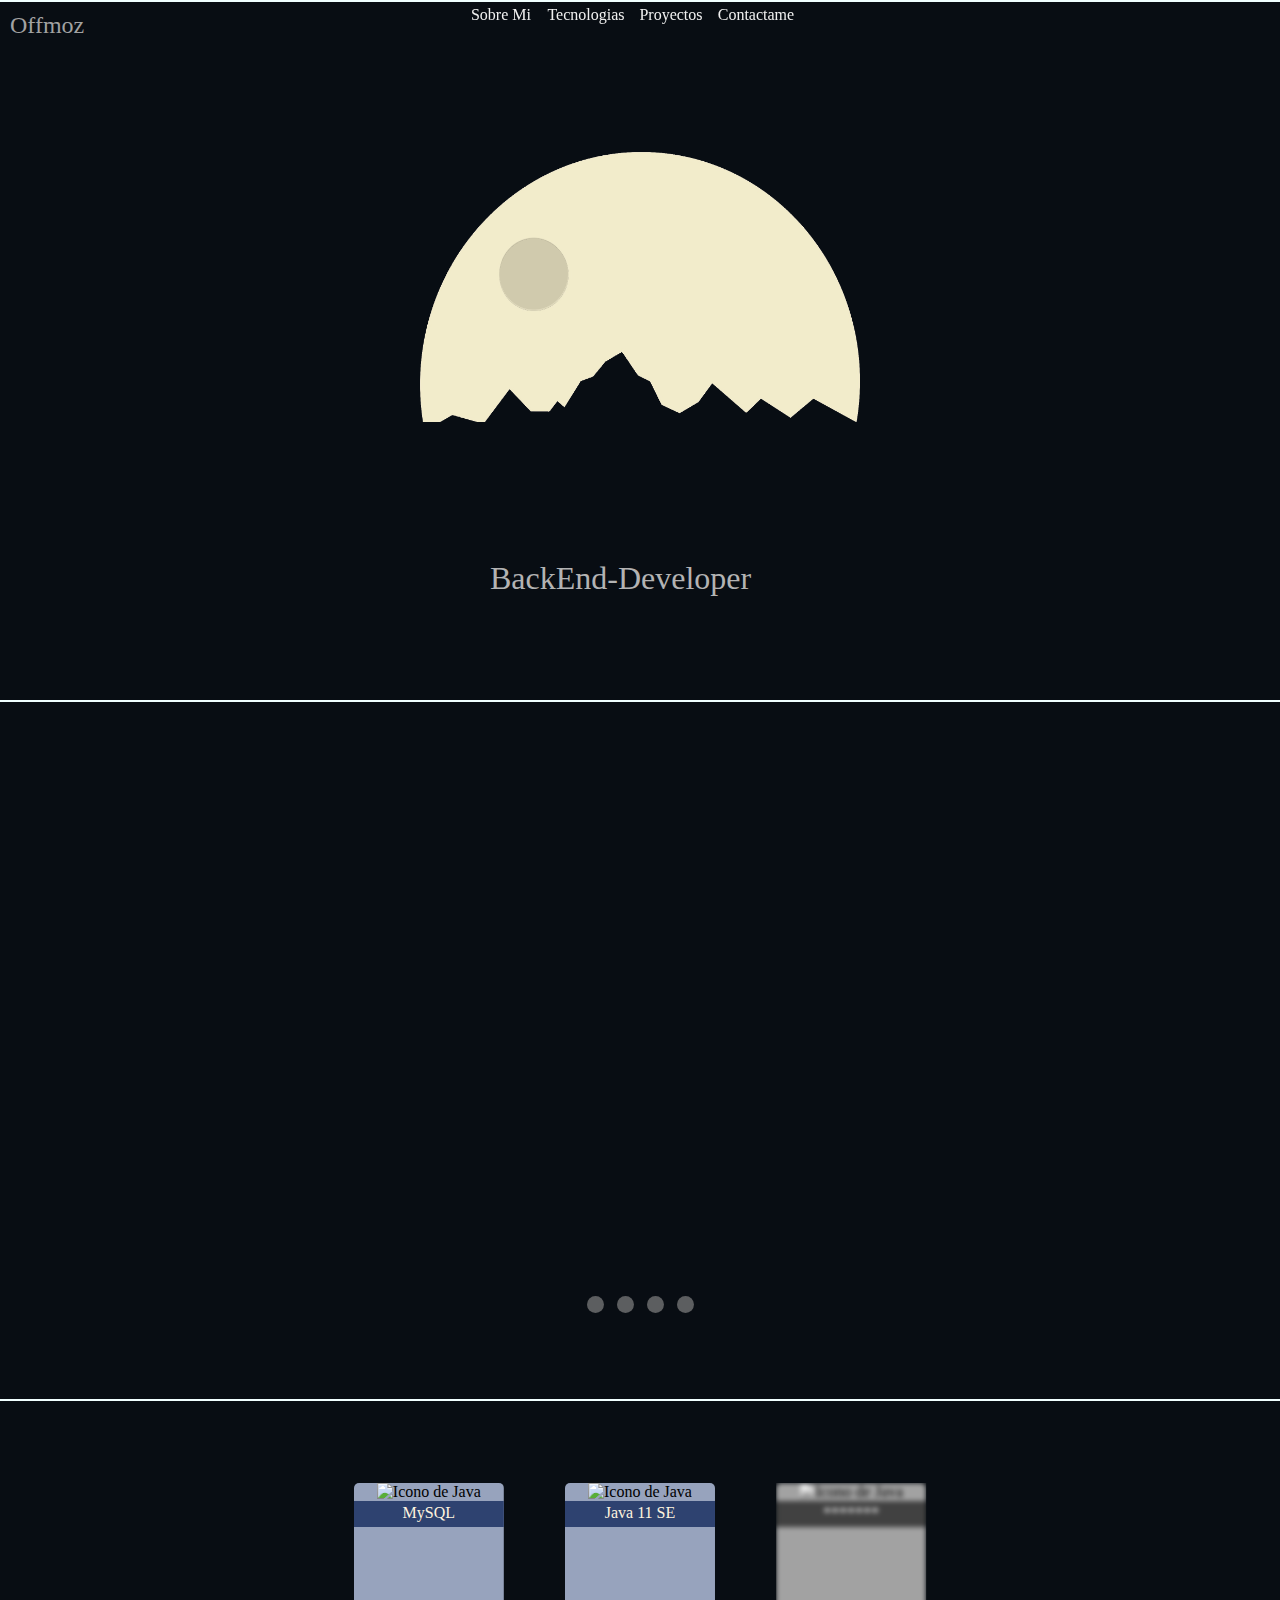
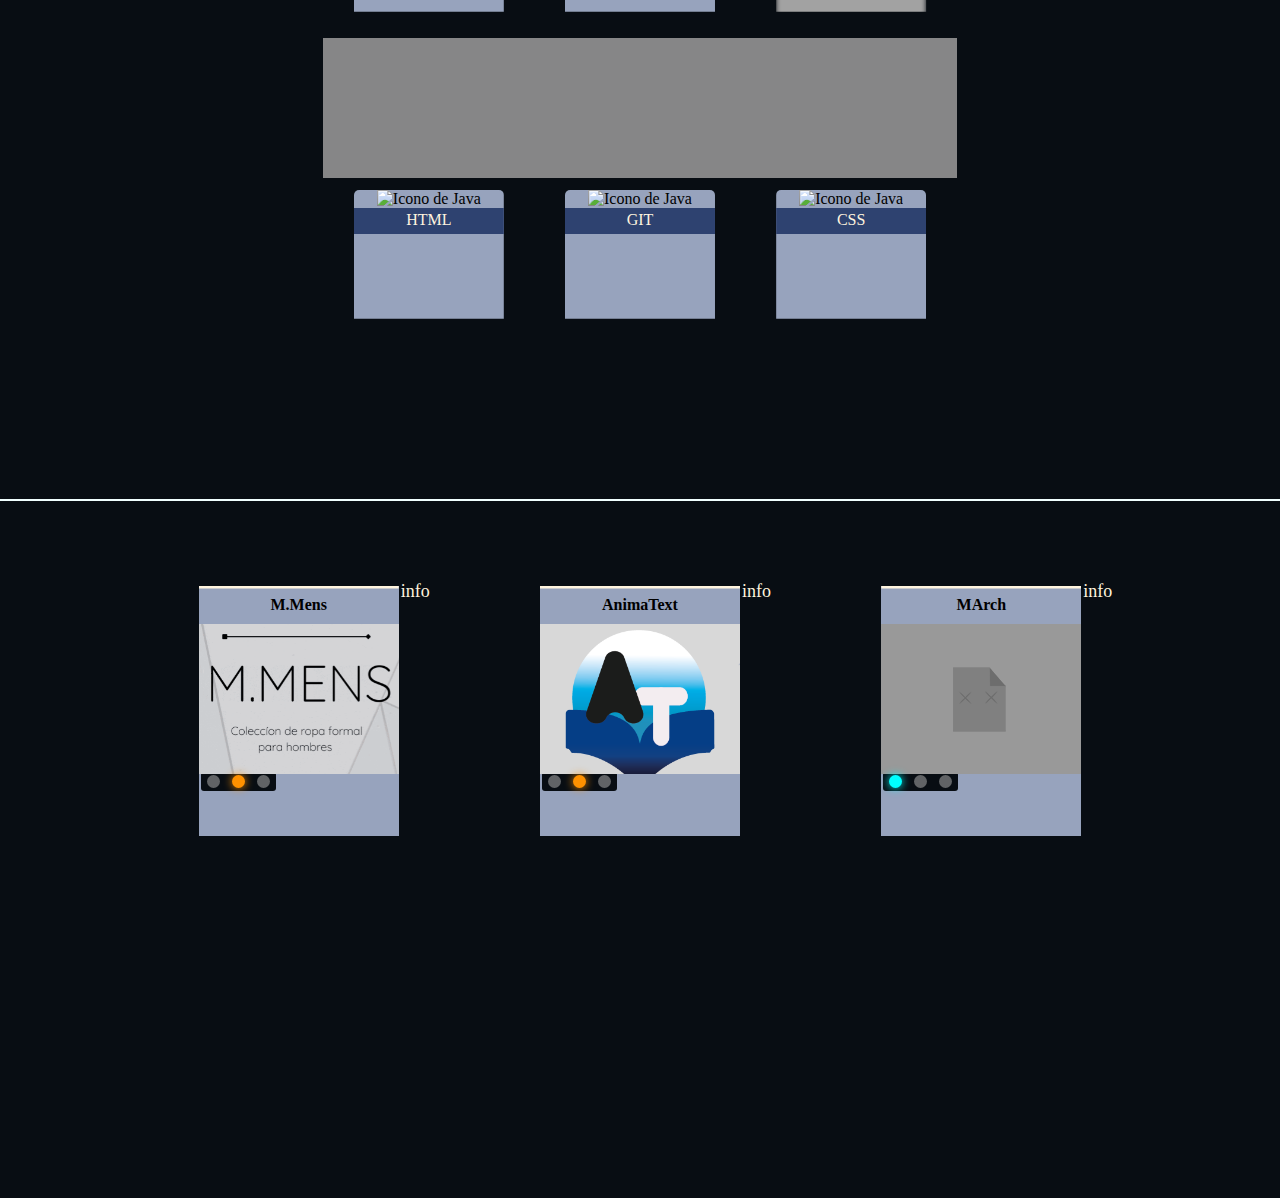
==== commit 1f287758: "mayoria de cambios finalizados" ====
--- a/docs/index.html
+++ b/docs/index.html
@@ -32,7 +32,7 @@
                 <a href="mailto:lucastf@gmail.com" class="a_BarMenu_Config">Contactame</a>
             </div>
         </nav>
-        <section id="head_zone">
+        <section id="head_zone" class="zone_Config">
             <img id="moon_Art" src="src/Images/BackGrounds/Moon.png" alt="">
             <div id="header_style">
                 <p id="principal_Name">Offmoz</p>
@@ -56,38 +56,106 @@
                 <label for="estudios_Trabajos_Experiencias_B" class="me_Switch_Buttons"></label>
             </div>
             <figure id="metas_Proyectos" class="targets_Me_Config">
-                <p>
+                <h3>Proyectos y Metas</h3>
+                <p class="general_P_Config">
                     Como proyecto personal, quiero encontrarme con mi
                     actual pareja, la cual vive lejos de mi.<br>
                     Nosotros comenzamos a estudiar con esos fines
-                    buscando un trabajo con esto que nos fascina.
-                </p>
-
-                <br>
-                <p>
+                    buscando un trabajo de esto que nos fascina.
+                </p>
+                <p class="general_P_Config">
                     Mi proyecto como desarrollador java, principalmente es
                     "AnimaText", el cual es un programa que redacta o cuenta
-                    cualquier histoia de forma dinamica y divertida.<br>
-                    Lo que busco con el es darles a los lectores, un nuevo
-                    mundo en el cual adentrarse.
-                </p>
-
-                <br>
+                    cualquier historia de forma dinamica y divertida.<br>
+                    Lo que busco con el, es darles a los lectores un nuevo
+                    mundo en el cual adentrarse con sus mejores historias.
+                </p>
+                <p class="general_P_Config">
+                    Por ultimo, como programador web, quiero dedicarme al
+                    Back end o FrontEnd, en una empresa que realmente busque
+                    una meta.<br>
+                    Ya sea buscando la comersializacion, ayuda para la gente
+                    o lo que sea, pero que tenga una meta definida, asi puedo
+                    sacar mi maximo partido a las habilidades.
+                </p>
+            </figure>
+            <figure id="general_Me" class="targets_Me_Config">
                 <p>
-                    "HeavenFall" se llamaba un pequeño videojuego de rol
-                    que de interfal tenia la CMD.<br>
-                    Fue mi primer proyecto, desarrollado en C++ con unas cuantas
-                    horas invertidas.
-                </p>
-            </figure>
-            <figure id="general_Me" class="targets_Me_Config">
-                <p>2</p>
+                    <h3>Sobre mi en general.</h3>
+                    <p class="general_P_Config">
+                        Como me llamo y donde vivo?<br>
+                        <br>
+                        Me llamo Lucas Tomas Ferreyra<br>
+                        Vivo en Argentina, Mar del plata y amo el lugar<br>
+                        donde naci.<br>
+                    </p>
+                    <p class="general_P_Config">
+                        Como soy?<br>
+                        <br>
+                        Soy a quien le gusta pensar de manera logica,
+                        y desde que aprendi mi primer leguaje (C++) hace 4 años,
+                        esto se intencifico, hasta hacerse parte de mi forma de ser.<br><br>
+                        Tambien suelo ser alguien paciente, pero rapido a la hora de
+                        estar en codigo.<br>
+                        <br>
+                        Soy algo entuciasta y extrovertido, carismatico pero si se requiere
+                        tambien serio.
+                    </p>
+                </p>
             </figure>
             <figure id="gustos_Me" class="targets_Me_Config">
-                <p>3</p>
+                <p>
+                    <h3>Mis Gustos</h3>
+                    <p class="general_P_Config">
+                        Instrumentos Musicales.<br>
+                        <br>
+                        Me gustaria tocar la flauta, la bateria o la guitarra.
+                    </p>
+                    <p class="general_P_Config">
+                        Musica.<br>
+                        <br>
+                        Me gusta el rock-Pop, metal, electro, instrumental, y algunas
+                        bandas entre los 2008-2013.
+                    </p>
+                    <p class="general_P_Config">
+                        General.<br>
+                        <br>
+                        Me gustan los urones, los gatos y los ratones, tambien la comida
+                        casera, el Té y muuucho el arroz.<br>
+                        <br>
+                        Me gustan las series como "The BigBangh Theory" y las peliculas de
+                        Ciencia-Ficcion, suspenso y animadas.<br>
+                        <br>
+                        Me gustan los juegos RPG, pixel-art y los estilos (en general) de
+                        SteamPunk.
+                    </p>
+                </p>
             </figure>
             <figure id="estudios_Trabajos_Experiencias" class="targets_Me_Config">
-                <p>4</p>
+                <p>
+                    <h3>Estudios, Trabajos y Experiencias.</h3>
+                    <p class="general_P_Config">
+                        Estudie en "EducacionIT" con el curso de Java SE 11 web,
+                        llegando a sacar mi certificado como tal.<br><br>
+                        El resto de mis conocimientos son aprendizaje autonomo,
+                        y con ayuda de internet.
+                    </p>
+                    <p class="general_P_Config">
+                        Trabajo actualmente en una pequeña panaderia, que con suerte
+                        me da como para seguir estudiando y el tiempo para aprender
+                        mucho.<br>
+                        <br>
+                        En el rubro de la programacion, como trabajo remunerado aun
+                        nada, pero es lo que busco.<br>
+                    </p>
+                    <p class="general_P_Config">
+                        Tengo experiencias como autonomo y con algunos de los proyectos
+                        en los que actualmente trabajo con un equipo.<br>
+                        <br>
+                        "AnimaText" es el proyecto en el que mas tiempo inverti,
+                        ademas de ser mi proyecto personal de preferencia.
+                    </p>
+                </p>
             </figure>
             <!-- <a id="boton_Relocate_tech_Zone" class="relocate-Config boton_Relocate_Down" href="#tech_Zone"></a> -->
         </section>
@@ -109,7 +177,7 @@
                         <p class="nameTech">*******</p>
                     </div>
                 </div>
-                <figure class="info_Config">
+                <figure id="info_Tech" class="info_Config">
                 </figure>
                 <div id="content_Tech_B" class="tech_Content_Flex">
                     <div id="HTML_Tech" class="tech_Target_Config">
@@ -136,30 +204,26 @@
                     <img class="proyect_Image" src="src/Images/Proyect Images/M_Mens_Proyect.PNG" alt="Captura del Home de M.Mens">
                     <figure class="status_Proyect_Bar">
                         <figure class="status_Proyect_Circle_Null circle_Status_Config"></figure>
-                        <figure class="status_Proyect_Circle_Progress circle_Status_Config"></figure>
+                        <figure class="status_Proyect_Circle_Progress circle_Status_Config status_Info">
+                            <p class="status_Info_P">En progreso</p>
+                        </figure>
                         <figure class="status_Proyect_Circle_Null circle_Status_Config"></figure>
                     </figure>
                     <nav class="url_Gadgets">
-                        <a class="URL_GitHub" href="https://github.com/Offmoz" target="_blank"></a>
+                        <a class="URL_GitHub" href="https://github.com/NightLite1/E-commerce" target="_blank"></a>
                     </nav>
                     <p id="info_MensI" class="info_i">
-                        i
-                        <p id="info_Mens" class="info_Target">
-                            <br>
-                            Tienda de ropa formal.<br>
-                            <br>
-                            Un proyecto hecho entre<br>
-                            4 personas, esta en<br>
-                            proceso de ser una tienda<br>
-                            virtual de ropa para<br>
-                            hombres<br>
-                            <br>
-                            Esta hecho con:<br>
-                            HTML.<br>
-                            CSS.<br>
-                            JS.<br>
-                            BD SQL.<br>
-                        </p>
+                        info
+                    </p>
+                    <p id="info_Mens" class="info_Target">
+                        M.Mens es una tienda virtual ficticia
+                        en la que puedes comprar ropa formal
+                        para hombres.<br>
+                        <br>
+                        Es un proyecto grupal y bien gestionado<br>
+                        <br>
+                        Hecho con:<br>
+                        HTML, CSS, JS, BD SQL.
                     </p>
                 </article>
                 <article class="gadget_Proyect_Config">
@@ -167,56 +231,59 @@
                     <img class="proyect_Image" src="src/Images/Proyect Images/AnimaText_Proyect.png" alt="Captura del Home de M.Mens">
                     <figure class="status_Proyect_Bar">
                         <figure class="status_Proyect_Circle_Null circle_Status_Config"></figure>
-                        <figure class="status_Proyect_Circle_Progress circle_Status_Config"></figure>
+                        <figure class="status_Proyect_Circle_Progress circle_Status_Config status_Info">
+                            <p class="status_Info_P">En progreso</p>
+                        </figure>
                         <figure class="status_Proyect_Circle_Null circle_Status_Config"></figure>
                     </figure>
                     <nav class="url_Gadgets">
-                        <a class="URL_GitHub" href="https://github.com/Offmoz" target="_blank"></a>
+                        <a class="URL_GitHub" href="https://github.com/Offmoz/AnimaText" target="_blank"></a>
                     </nav>
                     <p id="info_MensI" class="info_i">
-                        i
-                        <p id="info_Mens" class="info_Target">
-                            <br>
-                            Redactador dinamico.<br>
-                            Este programa esta <br>
-                            hecho para lectores <br>
-                            que quieran probar algo<br>
-                            nuevo a la hora de ver<br>
-                            sus hitorias.<br>
-                            <br>
-                            Esta hecho con:<br>
-                            Java (no frameworks).<br>
-                        </p>
+                        info
+                    </p>
+                    <p id="info_Mens" class="info_Target">
+                        Redactador dinamico.<br>
+                        Este programa esta <br>
+                        hecho para lectores <br>
+                        que quieran probar algo<br>
+                        nuevo a la hora de ver<br>
+                        sus hitorias.<br>
+                        <br>
+                        Esta hecho con:<br>
+                        Java (no frameworks).<br>
                     </p>
                 </article>
                 <article class="gadget_Proyect_Config">
                     <h4>MArch</h4>
                     <img class="proyect_Image" src="src/Images/BackGrounds/ErrImg.png" alt="Captura del Home de M.Mens">
                     <figure class="status_Proyect_Bar">
-                        <figure class="status_Proyect_Circle_Idea  circle_Status_Config"></figure>
+                        <figure class="status_Proyect_Circle_Idea circle_Status_Config status_Info">
+                            <p class="status_Info_P">Idea</p>
+                        </figure>
                         <figure class="status_Proyect_Circle_Null circle_Status_Config"></figure>
                         <figure class="status_Proyect_Circle_Null circle_Status_Config"></figure>
                     </figure>
                     <p id="info_MensI" class="info_i">
-                        i
-                        <p id="info_Mens" class="info_Target">
-                            <br>
-                            MArch es un gestor de<br>
-                            arcivos en carpetas,<br>
-                            basicamente te ordena<br>
-                            la carpeta que<br>
-                            selecciones y mueve<br>
-                            los archivos de forma<br>
-                            odenada a la ruta que<br>
-                            tengas a disposicion<br>
-                            filtrando entre<br>
-                            extenciones<br>
-                            <br>
-                            Estara hecho con Java.
-                        </p>
+                        info
+                    </p>
+                    <p id="info_Mens" class="info_Target">
+                        MArch es un gestor de<br>
+                        arcivos en carpetas,<br>
+                        basicamente te ordena<br>
+                        la carpeta que<br>
+                        selecciones y mueve<br>
+                        los archivos de forma<br>
+                        odenada a la ruta que<br>
+                        tengas a disposicion<br>
+                        filtrando entre<br>
+                        extenciones<br>
+                        <br>
+                        Estara hecho con Java.
                     </p>
                 </article>
             </span>
         </section>
+        <script src="js/javaS.js"></script>
     </body>
 </html>--- a/docs/css/index_Style.css
+++ b/docs/css/index_Style.css
@@ -22,6 +22,8 @@
     --status-Color-Null: rgba(172, 172, 172, 0.548);
 
     --gadgets-Color: #97a3bd;
+
+    --color-Suave-Cream: rgb(255, 244, 223);
 }
 
 @font-face {
@@ -46,6 +48,17 @@
 body {
     font-family: 'QuickSandM';
     margin: 0;
+}
+
+.zone_Config {
+
+    position: relative;
+    height: 100%;
+    min-height: 697.5px;
+    background-color: rgb( 8, 13, 19);
+    margin: 0;
+    border-top: 2.5px solid azure;
+
 }
 
 .display_None {
@@ -126,18 +139,7 @@
 .display_None_641px {
     display: block;
 }
-#oultador {
-    position: fixed;
-    z-index: 4;
-    top: 0;
-    left: 100%;
-    transform: translateX(-100%);
-    width: 35px;
-    height: 40px;
-    margin: 0;
-    padding-left: 11px;
-    background-color: var(--general-Background-Color);
-}
+
 @media (max-width: 641px){
     #bar_Menu {
         display: none;
@@ -189,12 +191,12 @@
     color: rgb(126, 126, 126);
 }
 
-#head_zone {
+/* #head_zone {
     position: relative;
     margin: 0%;
-    height: 663px;
+    min-height: 697.5px;
     background-color: var(--general-Background-Color);
-}
+} */
 #header_style {
     padding: 10px;
 }
@@ -294,17 +296,13 @@
 /*-------------------------------------------------------------------------------------------------------------------------------------------------------------------*/
 /*-------------------------------------------------------------------------------------------------------------------------------------------------------------------*/
 
-#fondo_MeZone {
-    background-image: url('/docs/src/Images/BackGrounds/SkyB.png');
-}
-
 #buttons_Content_Flex {
     display: flex;
     justify-content: space-around;
     box-sizing: border-box;
     width: 120px;
     height: 25px;
-    margin: 580px 0 0 50% ;
+    margin: 590px 0 0 50% ;
     padding: 4px 0 4px 0;
     transform: translateX(-50%);
 }
@@ -313,8 +311,8 @@
     background-color: rgba(133, 133, 133, 0.679);
     padding: 0 2px 0 2px;
     border-radius: 100%;
-    width: 13px;
-    height: 13px;
+    width: 17px;
+    height: 17px;
     box-sizing: border-box;
 }
 .me_Switch_Buttons:hover {
@@ -337,12 +335,14 @@
 
 .targets_Me_Config {
     position: absolute;
+    box-sizing: border-box;
     transition: all 150ms ease;
     min-width: 400px;
     width: 29.90%;
     max-height: 400px;
     min-height: 70%;
     margin: 0;
+    padding: 5px;
     border-radius: 3px;
     top: 10%;
     left: 50%;
@@ -351,14 +351,37 @@
     background-color: var(--gadgets-Color);
     visibility: hidden;
 }
+.targets_Me_Config {
+    font-size: 16px;
+    text-align: center;
+    font-weight: 600;
+    margin:0;
+    padding: 0 8px 10px 8px;
+}
+.general_P_Config {
+    margin: 0;
+    background-color: var(--color-Suave-Cream);
+    margin: 0 0 10px 0;
+    padding: 7px 0 7px 0;
+    border-radius: 1.5px;
+}
 @media (max-width: 360px){
+    #buttons_Content_Flex {
+        width: 300px;
+        height: 25px;
+    }
     .targets_Me_Config{
         min-width: 340px;
-        max-height: 400px;
-    }
-    #fondo_MeZone {
-        width: 100%;
-        height: 100%;
+        min-height: 530px;
+        overflow: scroll;
+    }
+    .me_Switch_Buttons {
+        border-radius: 15%;
+        width: 50px;
+        height: 17px;
+    }
+    #buttons_Content_Flex {
+        margin: 625px 0 0 50% ;
     }
     #moon_Art {
         width: 340px;
@@ -372,18 +395,6 @@
 /*-------------------------------------------------------------------------------------------------------------------------------------------------------------------*/
 /*-------------------------------------------------------------------------------------------------------------------------------------------------------------------*/
 
-#fondo_TechZone {
-    background-image: url('/docs/src/Images/BackGrounds/SkyB.png');
-}
-.zone_Config {
-
-    position: relative;
-    height: 100vh;
-    min-height: 663px;
-    margin: 0;
-    border-top: 2.5px solid azure;
-
-}
 #content_Flex_Flexs {
     display: flex;
     height: 80%;
@@ -432,31 +443,44 @@
     }
 }
 .tech_Target_Config:hover {
-
     clip-path: polygon(0 0, 100% 0, 100% 100%, 0 100%);
     margin: 0 15px 0 15px;
     background-color: #a8b8dc;
-
+}
+.tech_Target_Config:hover ~ .repaint {
+    clip-path: polygon(0 0, 100% 0, 100% 100%, 0 100%);
 }
 
 
 .info_Config {
-
+    position: relative;
     width: 49.5%;
     min-width: 470px;
     max-width: 700px;
     height: 21.7%;
     min-height: 140px;
-
     background-color: rgba(151, 151, 151, 0.878);
     border: 1.5px ;
-    color: white;
-
-    box-sizing: border-box;
-
+    box-sizing: border-box;
     margin: 0;
     z-index: 2;
-
+}
+
+.repaint {
+    position: absolute;
+    clip-path: polygon(0 0, 1% 0, 1% 100%, 0 100%);
+    width: 49.5%;
+    min-width: 470px;
+    max-width: 700px;
+    min-height: 140px;
+    margin: -152px 0 0 0;
+    min-height: 140px;
+    z-index: 3;
+    background-color: var(--color-Suave-Cream);
+    transition: all 300ms ease;
+}
+#repaint_A {
+    margin: 156px 0 0 0;
 }
 @media (max-width: 360px){
     .info_Config{
@@ -496,8 +520,8 @@
     line-height: 155%;
     text-align: center;
     vertical-align: middle;
-    color: rgb(250, 250, 250);
-    background-color: rgb(80, 80, 80);
+    color: var(--color-Suave-Cream);
+    background-color: #2e4270;
 }
 
 /*----------------------------                                                    CSS INDEX - PROYECTS_ZONE                                --------------------------*/
@@ -505,11 +529,6 @@
 /*-------------------------------------------------------------------------------------------------------------------------------------------------------------------*/
 /*-------------------------------------------------------------------------------------------------------------------------------------------------------------------*/
 
-#proyects_Zone {
-    min-height: 663px;
-    height: 100%;
-    background-color: rgb( 8, 13, 19);
-}
 /* #fondo_ProyectZone {
     background-image: url('/docs/src/Images/BackGrounds/SkyB.png');
 } */
@@ -522,7 +541,7 @@
     justify-content: space-around;
 
     width: 80%;
-    min-height: 663px;
+    height:100%;
     margin: 70px 0 0 10%;
     padding: 5px 0 5px 0;
 }
@@ -597,45 +616,54 @@
 
 
 .info_i {
-    position: relative;
     cursor: help;
-    margin: 22px 0 0 50%;
-    transform: translateX(-50%);
-    width: 15px;
-    font-size:  12px;
-    font-weight: bolder;
+    margin: -105% 0 0 101%;
+    width: 10px;
+    font-size:  18px;
     border-radius: 100%;
-    border: 2px solid black;
+    color: var(--color-Suave-Cream);
 }
 #info_MensI:hover ~ #info_Mens{
-    opacity: 1;
-    display:block;
+    clip-path: polygon(0 0, 100% 0, 100% 100%, 0 100%);
 }
 .info_Target {
     position: absolute;
     float: center;
     text-align: left;
     box-sizing: border-box;
-    margin: 0 0 0 50%;
-    transform: translateX(-50%);
-    clip-path: polygon(0 10%,40% 10%,50% 0, 60% 10%, 100% 10%, 100% 100%, 0 100%);
-    padding: 15px 5px 5px 5px;
-    border-radius: 5px;
+    margin: 0.5px 0 0 0;
+    top: 0;
+    clip-path: polygon(0 0, 100% 0, 100% 1%, 0 1%);
+    padding: 5px 5px 5px 5px;
     min-width: 200px;
+    height: 250px;
     background-color: rgb(255, 244, 223);
     color:rgb(0, 0, 0);
     z-index: 50;
+    transition: all 300ms;
+}
+
+.status_Info:hover p{
+    z-index: 20;
+    opacity: 1;
+}
+.status_Info_P {
+    position: absolute;
+    box-sizing: border-box;
+    /* min-width: 95px; */
+    margin: 22px 0 0 -5%;
+    padding: 2px;
+    border-radius: 5px;
+    background-color: var(--color-Suave-Cream);
+    text-align: center;
+    font-size: 15px;
     opacity: 0;
-    display: none;
-    transition: all 200ms;
-}
-@media (max-width: 766px) {
-    .info_i {
-        visibility: hidden;
-    }
-    .info_Target{
-        display: none;
-    }
+    -webkit-user-select: none;
+    -moz-user-select: none;
+    -ms-user-select: none;
+    user-select: none;
+    z-index: -10;
+    transition: all 200ms ease;
 }
 
 .url_Gadgets {
